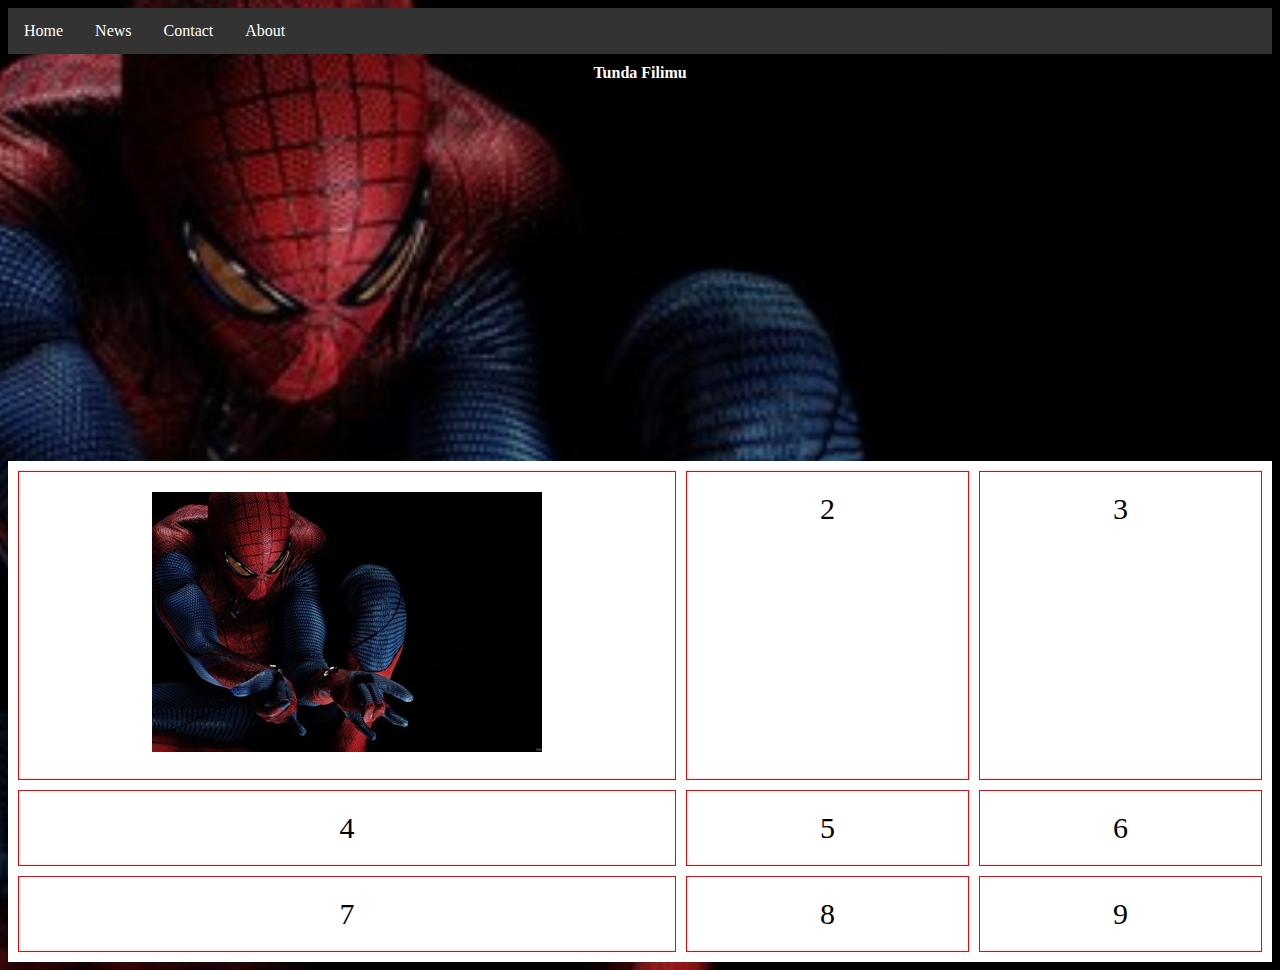
==== index.html @ ec032f8b "initial Commit" ====
<!DOCTYPE html>
<html>
<head>
	<title>All filimus</title>
	<link rel="stylesheet" type="text/css" href="css/style.css">
</head>
<body>

	<div class="nav">
		<ul>
		  <li><a class="active" href="#home">Home</a></li>
		  <li><a href="#news">News</a></li>
		  <li><a href="#contact">Contact</a></li>
		  <li><a href="#about">About</a></li>
		</ul>
	</div>

	<div class="barner">
		Tunda Filimu
	</div>
	<div class="grid-container">
	  <div class="grid-item"><img src="img/cover.jpg"></div>
	  <div class="grid-item">2</div>
	  <div class="grid-item">3</div>  
	  <div class="grid-item">4</div>
	  <div class="grid-item">5</div>
	  <div class="grid-item">6</div>  
	  <div class="grid-item">7</div>
	  <div class="grid-item">8</div>
	  <div class="grid-item">9</div>  
	</div>

</body>
</html>
---- css/style.css ----
html{

}
body{
    background-image: url(../img/cover.jpg);
    background-size: cover;
    background-repeat: no-repeat;
    background-position: center;


}
.nav{
    margin-top: 0px;
}
ul {
    list-style-type: none;
    margin: 0;
    padding: 0;
    overflow: hidden;
    background-color: #333;
}

li {
    float: left;
}

li a {
    display: block;
    color: white;
    text-align: center;
    padding: 14px 16px;
    text-decoration: none;
}

li a:hover {
    background-color: #111;
}
.barner{
    margin-top: 10px;
     height: 1000%;
    color: #fff;
    text-align: center;
    font-weight: bolder;
    margin-bottom: 30%;

}
.grid-container {
  display: grid;
  grid-column-gap: 10px;
  grid-template-columns: auto auto auto;
  background-color: #fff;
  padding: 10px;
  grid-column-gap: 10px;
  grid-row-gap:10px;
}
.grid-item {
  background-color: rgba(255, 255, 255, 0.8);
  border: 1px solid red;
  padding: 20px;
  font-size: 30px;
  text-align: center;
}
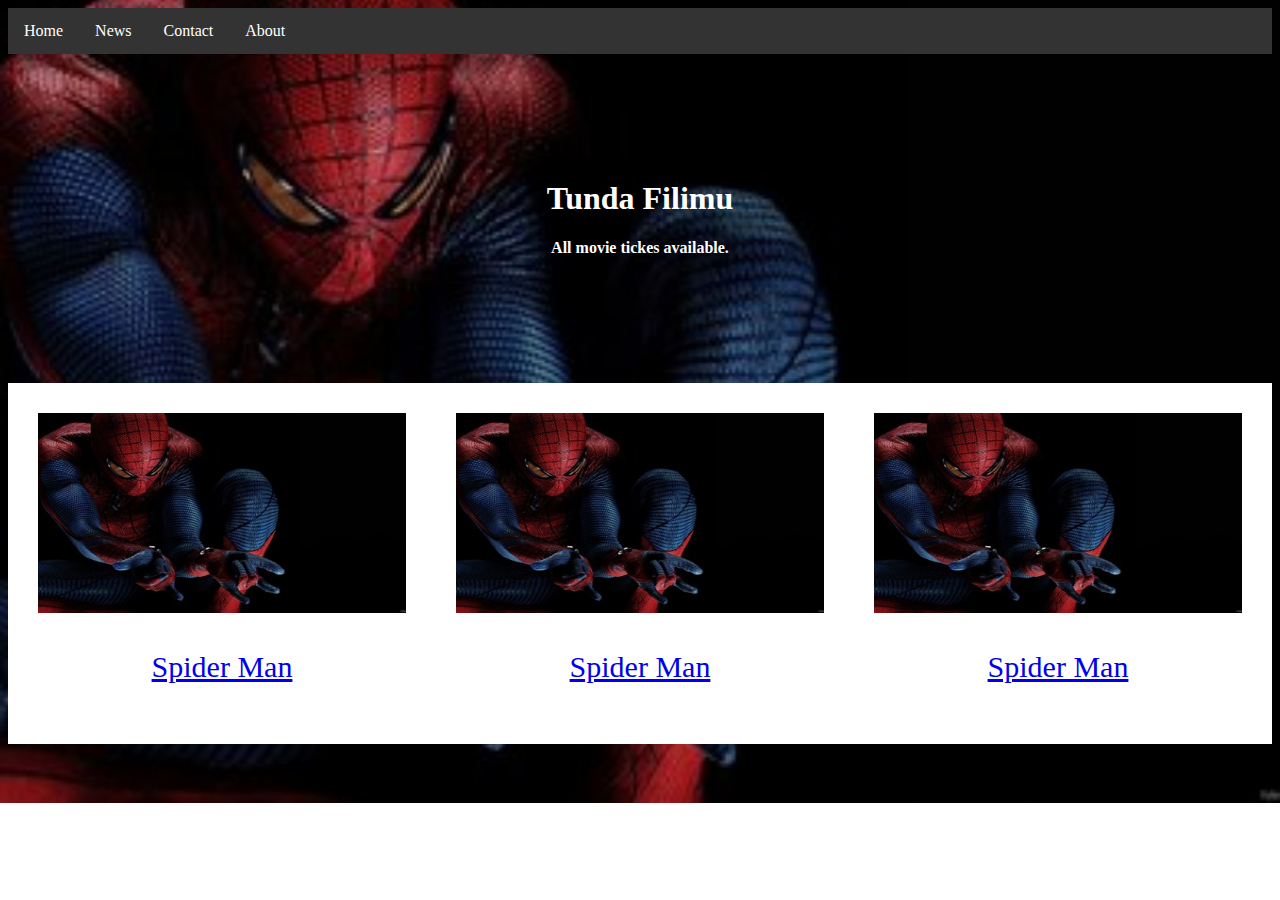
==== commit 2ff5df37: "adding the buy ticket page" ====
--- a/index.html
+++ b/index.html
@@ -8,7 +8,7 @@
 
 	<div class="nav">
 		<ul>
-		  <li><a class="active" href="#home">Home</a></li>
+		  <li><a class="active" href="index.html">Home</a></li>
 		  <li><a href="#news">News</a></li>
 		  <li><a href="#contact">Contact</a></li>
 		  <li><a href="#about">About</a></li>
@@ -16,18 +16,14 @@
 	</div>
 
 	<div class="barner">
-		Tunda Filimu
+		<h1>Tunda Filimu</h1>
+		<p>All movie tickes available.</p>
+
 	</div>
 	<div class="grid-container">
-	  <div class="grid-item"><img src="img/cover.jpg"></div>
-	  <div class="grid-item">2</div>
-	  <div class="grid-item">3</div>  
-	  <div class="grid-item">4</div>
-	  <div class="grid-item">5</div>
-	  <div class="grid-item">6</div>  
-	  <div class="grid-item">7</div>
-	  <div class="grid-item">8</div>
-	  <div class="grid-item">9</div>  
+	  <div class="grid-item"><img class="img" src="img/cover.jpg"><p><a href="buyticket.html">Spider Man</a></p></div>
+	  <div class="grid-item"><img class="img" src="img/cover.jpg"><p><a href="buyticket.html">Spider Man</a></p></div>
+	  <div class="grid-item"><img class="img" src="img/cover.jpg"><p><a href="buyticket.html">Spider Man</a></p></div>  
 	</div>
 
 </body>
--- a/css/style.css
+++ b/css/style.css
@@ -37,15 +37,17 @@
     background-color: #111;
 }
 .barner{
-    margin-top: 10px;
+    margin-top: 10%;
      height: 1000%;
     color: #fff;
     text-align: center;
     font-weight: bolder;
-    margin-bottom: 30%;
+    /*margin-bottom: 30%;*/
+
 
 }
 .grid-container {
+  margin-top: 10%;
   display: grid;
   grid-column-gap: 10px;
   grid-template-columns: auto auto auto;
@@ -56,8 +58,28 @@
 }
 .grid-item {
   background-color: rgba(255, 255, 255, 0.8);
-  border: 1px solid red;
+  /*border: 1px solid red;*/
   padding: 20px;
   font-size: 30px;
   text-align: center;
+}
+.img{
+    width: 100%;
+    height: 200px;
+}
+.btn{
+  border: none;
+  background-color: blue;
+  color: #fff;
+  height: 30px;
+}
+
+
+@media only screen and (max-width: 600px){
+  .grid-container {
+  
+  grid-template-columns: auto;
+  
+}
+
 }